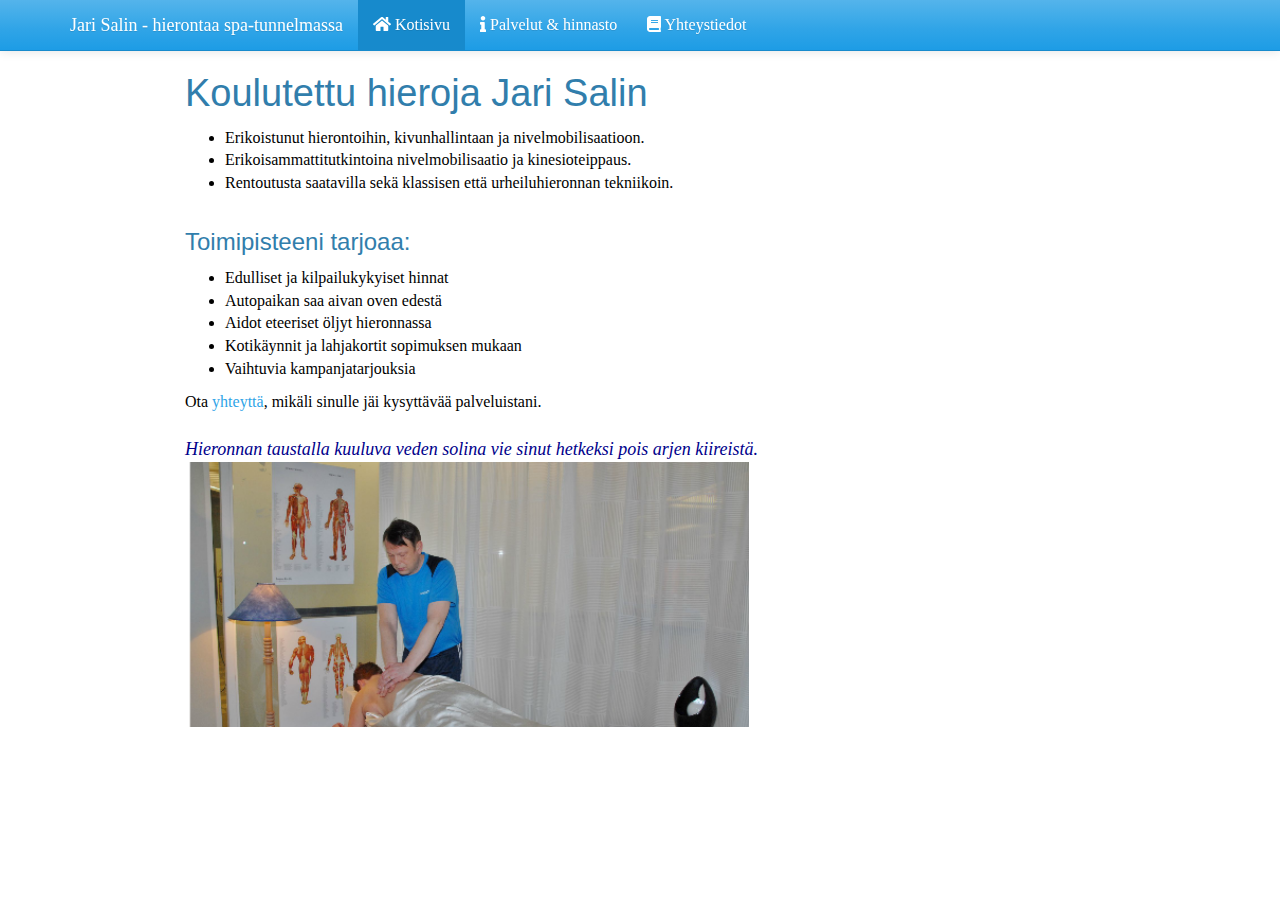
==== index.html @ 47f88de7 "my webpage" ====
<!DOCTYPE html>

<html xmlns="http://www.w3.org/1999/xhtml">

<head>

<meta charset="utf-8" />
<meta http-equiv="Content-Type" content="text/html; charset=utf-8" />
<meta name="generator" content="pandoc" />




<title>Koulutettu hieroja Jari Salin</title>

<script src="site_libs/jquery-1.11.3/jquery.min.js"></script>
<meta name="viewport" content="width=device-width, initial-scale=1" />
<link href="site_libs/bootstrap-3.3.5/css/cerulean.min.css" rel="stylesheet" />
<script src="site_libs/bootstrap-3.3.5/js/bootstrap.min.js"></script>
<script src="site_libs/bootstrap-3.3.5/shim/html5shiv.min.js"></script>
<script src="site_libs/bootstrap-3.3.5/shim/respond.min.js"></script>
<script src="site_libs/navigation-1.1/tabsets.js"></script>
<link href="site_libs/highlightjs-9.12.0/textmate.css" rel="stylesheet" />
<script src="site_libs/highlightjs-9.12.0/highlight.js"></script>
<link href="site_libs/font-awesome-5.0.13/css/fa-svg-with-js.css" rel="stylesheet" />
<script src="site_libs/font-awesome-5.0.13/js/fontawesome-all.min.js"></script>
<script src="site_libs/font-awesome-5.0.13/js/fa-v4-shims.min.js"></script>

<style type="text/css">code{white-space: pre;}</style>
<style type="text/css">
  pre:not([class]) {
    background-color: white;
  }
</style>
<script type="text/javascript">
if (window.hljs) {
  hljs.configure({languages: []});
  hljs.initHighlightingOnLoad();
  if (document.readyState && document.readyState === "complete") {
    window.setTimeout(function() { hljs.initHighlighting(); }, 0);
  }
}
</script>



<style type="text/css">
h1 {
  font-size: 34px;
}
h1.title {
  font-size: 38px;
}
h2 {
  font-size: 30px;
}
h3 {
  font-size: 24px;
}
h4 {
  font-size: 18px;
}
h5 {
  font-size: 16px;
}
h6 {
  font-size: 12px;
}
.table th:not([align]) {
  text-align: left;
}
</style>

<link rel="stylesheet" href="styles.css" type="text/css" />

</head>

<body>

<style type = "text/css">
.main-container {
  max-width: 940px;
  margin-left: auto;
  margin-right: auto;
}
code {
  color: inherit;
  background-color: rgba(0, 0, 0, 0.04);
}
img {
  max-width:100%;
  height: auto;
}
.tabbed-pane {
  padding-top: 12px;
}
.html-widget {
  margin-bottom: 20px;
}
button.code-folding-btn:focus {
  outline: none;
}
</style>


<style type="text/css">
/* padding for bootstrap navbar */
body {
  padding-top: 51px;
  padding-bottom: 40px;
}
/* offset scroll position for anchor links (for fixed navbar)  */
.section h1 {
  padding-top: 56px;
  margin-top: -56px;
}

.section h2 {
  padding-top: 56px;
  margin-top: -56px;
}
.section h3 {
  padding-top: 56px;
  margin-top: -56px;
}
.section h4 {
  padding-top: 56px;
  margin-top: -56px;
}
.section h5 {
  padding-top: 56px;
  margin-top: -56px;
}
.section h6 {
  padding-top: 56px;
  margin-top: -56px;
}
</style>

<script>
// manage active state of menu based on current page
$(document).ready(function () {
  // active menu anchor
  href = window.location.pathname
  href = href.substr(href.lastIndexOf('/') + 1)
  if (href === "")
    href = "index.html";
  var menuAnchor = $('a[href="' + href + '"]');

  // mark it active
  menuAnchor.parent().addClass('active');

  // if it's got a parent navbar menu mark it active as well
  menuAnchor.closest('li.dropdown').addClass('active');
});
</script>


<div class="container-fluid main-container">

<!-- tabsets -->
<script>
$(document).ready(function () {
  window.buildTabsets("TOC");
});
</script>

<!-- code folding -->






<div class="navbar navbar-default  navbar-fixed-top" role="navigation">
  <div class="container">
    <div class="navbar-header">
      <button type="button" class="navbar-toggle collapsed" data-toggle="collapse" data-target="#navbar">
        <span class="icon-bar"></span>
        <span class="icon-bar"></span>
        <span class="icon-bar"></span>
      </button>
      <a class="navbar-brand" href="index.html">Jari Salin - hierontaa spa-tunnelmassa</a>
    </div>
    <div id="navbar" class="navbar-collapse collapse">
      <ul class="nav navbar-nav">
        <li>
  <a href="index.html">
    <span class="fa fa-home"></span>
     
    Kotisivu
  </a>
</li>
<li>
  <a href="palvelut.html">
    <span class="fa fa-info"></span>
     
    Palvelut &amp; hinnasto
  </a>
</li>
<li>
  <a href="yhteystiedot.html">
    <span class="fa fa-book"></span>
     
    Yhteystiedot
  </a>
</li>
      </ul>
      <ul class="nav navbar-nav navbar-right">
        
      </ul>
    </div><!--/.nav-collapse -->
  </div><!--/.container -->
</div><!--/.navbar -->

<div class="fluid-row" id="header">



<h1 class="title toc-ignore">Koulutettu hieroja Jari Salin</h1>

</div>


<p><font size="3" color="black"></p>
<ul>
<li>Erikoistunut hierontoihin, kivunhallintaan ja nivelmobilisaatioon.</li>
<li>Erikoisammattitutkintoina nivelmobilisaatio ja kinesioteippaus.</li>
<li>Rentoutusta saatavilla sekä klassisen että urheiluhieronnan tekniikoin.</li>
</ul>
<p><br></p>
<div id="toimipisteeni-tarjoaa" class="section level3">
<h3>Toimipisteeni tarjoaa:</h3>
<ul>
<li>Edulliset ja kilpailukykyiset hinnat</li>
<li>Autopaikan saa aivan oven edestä</li>
<li>Aidot eteeriset öljyt hieronnassa</li>
<li>Kotikäynnit ja lahjakortit sopimuksen mukaan</li>
<li>Vaihtuvia kampanjatarjouksia</li>
</ul>
<p>Ota <a href="yhteystiedot.html">yhteyttä</a>, mikäli sinulle jäi kysyttävää palveluistani.</p>
<p><br></p>
<font size="4" color="darkblue"> <em>Hieronnan taustalla kuuluva veden solina vie sinut hetkeksi pois arjen kiireistä.</em>
<h6>
<img  src="Figs/jari1.png" style="width:62%; margin-right: 20px" align="left"/>
</h6>
</div>




</div>

<script>

// add bootstrap table styles to pandoc tables
function bootstrapStylePandocTables() {
  $('tr.header').parent('thead').parent('table').addClass('table table-condensed');
}
$(document).ready(function () {
  bootstrapStylePandocTables();
});


</script>

<!-- dynamically load mathjax for compatibility with self-contained -->
<script>
  (function () {
    var script = document.createElement("script");
    script.type = "text/javascript";
    script.src  = "https://mathjax.rstudio.com/latest/MathJax.js?config=TeX-AMS-MML_HTMLorMML";
    document.getElementsByTagName("head")[0].appendChild(script);
  })();
</script>

</body>
</html>
---- site_libs/highlightjs-9.12.0/textmate.css ----
.hljs-literal {
  color: rgb(88, 72, 246);
}

.hljs-number {
  color: rgb(0, 0, 205);
}

.hljs-comment {
  color: rgb(76, 136, 107);
}

.hljs-keyword {
  color: rgb(0, 0, 255);
}

.hljs-string {
  color: rgb(3, 106, 7);
}
---- site_libs/font-awesome-5.0.13/css/fa-svg-with-js.css ----
/*!
 * Font Awesome Free 5.0.13 by @fontawesome - https://fontawesome.com
 * License - https://fontawesome.com/license (Icons: CC BY 4.0, Fonts: SIL OFL 1.1, Code: MIT License)
 */
svg:not(:root).svg-inline--fa {
  overflow: visible; }

.svg-inline--fa {
  display: inline-block;
  font-size: inherit;
  height: 1em;
  overflow: visible;
  vertical-align: -.125em; }
  .svg-inline--fa.fa-lg {
    vertical-align: -.225em; }
  .svg-inline--fa.fa-w-1 {
    width: 0.0625em; }
  .svg-inline--fa.fa-w-2 {
    width: 0.125em; }
  .svg-inline--fa.fa-w-3 {
    width: 0.1875em; }
  .svg-inline--fa.fa-w-4 {
    width: 0.25em; }
  .svg-inline--fa.fa-w-5 {
    width: 0.3125em; }
  .svg-inline--fa.fa-w-6 {
    width: 0.375em; }
  .svg-inline--fa.fa-w-7 {
    width: 0.4375em; }
  .svg-inline--fa.fa-w-8 {
    width: 0.5em; }
  .svg-inline--fa.fa-w-9 {
    width: 0.5625em; }
  .svg-inline--fa.fa-w-10 {
    width: 0.625em; }
  .svg-inline--fa.fa-w-11 {
    width: 0.6875em; }
  .svg-inline--fa.fa-w-12 {
    width: 0.75em; }
  .svg-inline--fa.fa-w-13 {
    width: 0.8125em; }
  .svg-inline--fa.fa-w-14 {
    width: 0.875em; }
  .svg-inline--fa.fa-w-15 {
    width: 0.9375em; }
  .svg-inline--fa.fa-w-16 {
    width: 1em; }
  .svg-inline--fa.fa-w-17 {
    width: 1.0625em; }
  .svg-inline--fa.fa-w-18 {
    width: 1.125em; }
  .svg-inline--fa.fa-w-19 {
    width: 1.1875em; }
  .svg-inline--fa.fa-w-20 {
    width: 1.25em; }
  .svg-inline--fa.fa-pull-left {
    margin-right: .3em;
    width: auto; }
  .svg-inline--fa.fa-pull-right {
    margin-left: .3em;
    width: auto; }
  .svg-inline--fa.fa-border {
    height: 1.5em; }
  .svg-inline--fa.fa-li {
    width: 2em; }
  .svg-inline--fa.fa-fw {
    width: 1.25em; }

.fa-layers svg.svg-inline--fa {
  bottom: 0;
  left: 0;
  margin: auto;
  position: absolute;
  right: 0;
  top: 0; }

.fa-layers {
  display: inline-block;
  height: 1em;
  position: relative;
  text-align: center;
  vertical-align: -.125em;
  width: 1em; }
  .fa-layers svg.svg-inline--fa {
    -webkit-transform-origin: center center;
            transform-origin: center center; }

.fa-layers-text, .fa-layers-counter {
  display: inline-block;
  position: absolute;
  text-align: center; }

.fa-layers-text {
  left: 50%;
  top: 50%;
  -webkit-transform: translate(-50%, -50%);
          transform: translate(-50%, -50%);
  -webkit-transform-origin: center center;
          transform-origin: center center; }

.fa-layers-counter {
  background-color: #ff253a;
  border-radius: 1em;
  -webkit-box-sizing: border-box;
          box-sizing: border-box;
  color: #fff;
  height: 1.5em;
  line-height: 1;
  max-width: 5em;
  min-width: 1.5em;
  overflow: hidden;
  padding: .25em;
  right: 0;
  text-overflow: ellipsis;
  top: 0;
  -webkit-transform: scale(0.25);
          transform: scale(0.25);
  -webkit-transform-origin: top right;
          transform-origin: top right; }

.fa-layers-bottom-right {
  bottom: 0;
  right: 0;
  top: auto;
  -webkit-transform: scale(0.25);
          transform: scale(0.25);
  -webkit-transform-origin: bottom right;
          transform-origin: bottom right; }

.fa-layers-bottom-left {
  bottom: 0;
  left: 0;
  right: auto;
  top: auto;
  -webkit-transform: scale(0.25);
          transform: scale(0.25);
  -webkit-transform-origin: bottom left;
          transform-origin: bottom left; }

.fa-layers-top-right {
  right: 0;
  top: 0;
  -webkit-transform: scale(0.25);
          transform: scale(0.25);
  -webkit-transform-origin: top right;
          transform-origin: top right; }

.fa-layers-top-left {
  left: 0;
  right: auto;
  top: 0;
  -webkit-transform: scale(0.25);
          transform: scale(0.25);
  -webkit-transform-origin: top left;
          transform-origin: top left; }

.fa-lg {
  font-size: 1.33333em;
  line-height: 0.75em;
  vertical-align: -.0667em; }

.fa-xs {
  font-size: .75em; }

.fa-sm {
  font-size: .875em; }

.fa-1x {
  font-size: 1em; }

.fa-2x {
  font-size: 2em; }

.fa-3x {
  font-size: 3em; }

.fa-4x {
  font-size: 4em; }

.fa-5x {
  font-size: 5em; }

.fa-6x {
  font-size: 6em; }

.fa-7x {
  font-size: 7em; }

.fa-8x {
  font-size: 8em; }

.fa-9x {
  font-size: 9em; }

.fa-10x {
  font-size: 10em; }

.fa-fw {
  text-align: center;
  width: 1.25em; }

.fa-ul {
  list-style-type: none;
  margin-left: 2.5em;
  padding-left: 0; }
  .fa-ul > li {
    position: relative; }

.fa-li {
  left: -2em;
  position: absolute;
  text-align: center;
  width: 2em;
  line-height: inherit; }

.fa-border {
  border: solid 0.08em #eee;
  border-radius: .1em;
  padding: .2em .25em .15em; }

.fa-pull-left {
  float: left; }

.fa-pull-right {
  float: right; }

.fa.fa-pull-left,
.fas.fa-pull-left,
.far.fa-pull-left,
.fal.fa-pull-left,
.fab.fa-pull-left {
  margin-right: .3em; }

.fa.fa-pull-right,
.fas.fa-pull-right,
.far.fa-pull-right,
.fal.fa-pull-right,
.fab.fa-pull-right {
  margin-left: .3em; }

.fa-spin {
  -webkit-animation: fa-spin 2s infinite linear;
          animation: fa-spin 2s infinite linear; }

.fa-pulse {
  -webkit-animation: fa-spin 1s infinite steps(8);
          animation: fa-spin 1s infinite steps(8); }

@-webkit-keyframes fa-spin {
  0% {
    -webkit-transform: rotate(0deg);
            transform: rotate(0deg); }
  100% {
    -webkit-transform: rotate(360deg);
            transform: rotate(360deg); } }

@keyframes fa-spin {
  0% {
    -webkit-transform: rotate(0deg);
            transform: rotate(0deg); }
  100% {
    -webkit-transform: rotate(360deg);
            transform: rotate(360deg); } }

.fa-rotate-90 {
  -ms-filter: "progid:DXImageTransform.Microsoft.BasicImage(rotation=1)";
  -webkit-transform: rotate(90deg);
          transform: rotate(90deg); }

.fa-rotate-180 {
  -ms-filter: "progid:DXImageTransform.Microsoft.BasicImage(rotation=2)";
  -webkit-transform: rotate(180deg);
          transform: rotate(180deg); }

.fa-rotate-270 {
  -ms-filter: "progid:DXImageTransform.Microsoft.BasicImage(rotation=3)";
  -webkit-transform: rotate(270deg);
          transform: rotate(270deg); }

.fa-flip-horizontal {
  -ms-filter: "progid:DXImageTransform.Microsoft.BasicImage(rotation=0, mirror=1)";
  -webkit-transform: scale(-1, 1);
          transform: scale(-1, 1); }

.fa-flip-vertical {
  -ms-filter: "progid:DXImageTransform.Microsoft.BasicImage(rotation=2, mirror=1)";
  -webkit-transform: scale(1, -1);
          transform: scale(1, -1); }

.fa-flip-horizontal.fa-flip-vertical {
  -ms-filter: "progid:DXImageTransform.Microsoft.BasicImage(rotation=2, mirror=1)";
  -webkit-transform: scale(-1, -1);
          transform: scale(-1, -1); }

:root .fa-rotate-90,
:root .fa-rotate-180,
:root .fa-rotate-270,
:root .fa-flip-horizontal,
:root .fa-flip-vertical {
  -webkit-filter: none;
          filter: none; }

.fa-stack {
  display: inline-block;
  height: 2em;
  position: relative;
  width: 2em; }

.fa-stack-1x,
.fa-stack-2x {
  bottom: 0;
  left: 0;
  margin: auto;
  position: absolute;
  right: 0;
  top: 0; }

.svg-inline--fa.fa-stack-1x {
  height: 1em;
  width: 1em; }

.svg-inline--fa.fa-stack-2x {
  height: 2em;
  width: 2em; }

.fa-inverse {
  color: #fff; }

.sr-only {
  border: 0;
  clip: rect(0, 0, 0, 0);
  height: 1px;
  margin: -1px;
  overflow: hidden;
  padding: 0;
  position: absolute;
  width: 1px; }

.sr-only-focusable:active, .sr-only-focusable:focus {
  clip: auto;
  height: auto;
  margin: 0;
  overflow: visible;
  position: static;
  width: auto; }
---- styles.css ----
<<<<<<< HEAD
blockquote {
  font-style: italic
}


p {
    margin: 0;
    text-indent: 0cm
}

/* Whole document: */
body{
  font-family: Calibri ;
  font-size: 12pt;
=======
blockquote {
  font-style: italic
}


p {
    margin: 0;
    text-indent: 0cm
}

/* Whole document: */
body{
  font-family: Calibri ;
  font-size: 12pt;
>>>>>>> b202b44511ee815a4075c127bdc9e52cc3c36a12
}
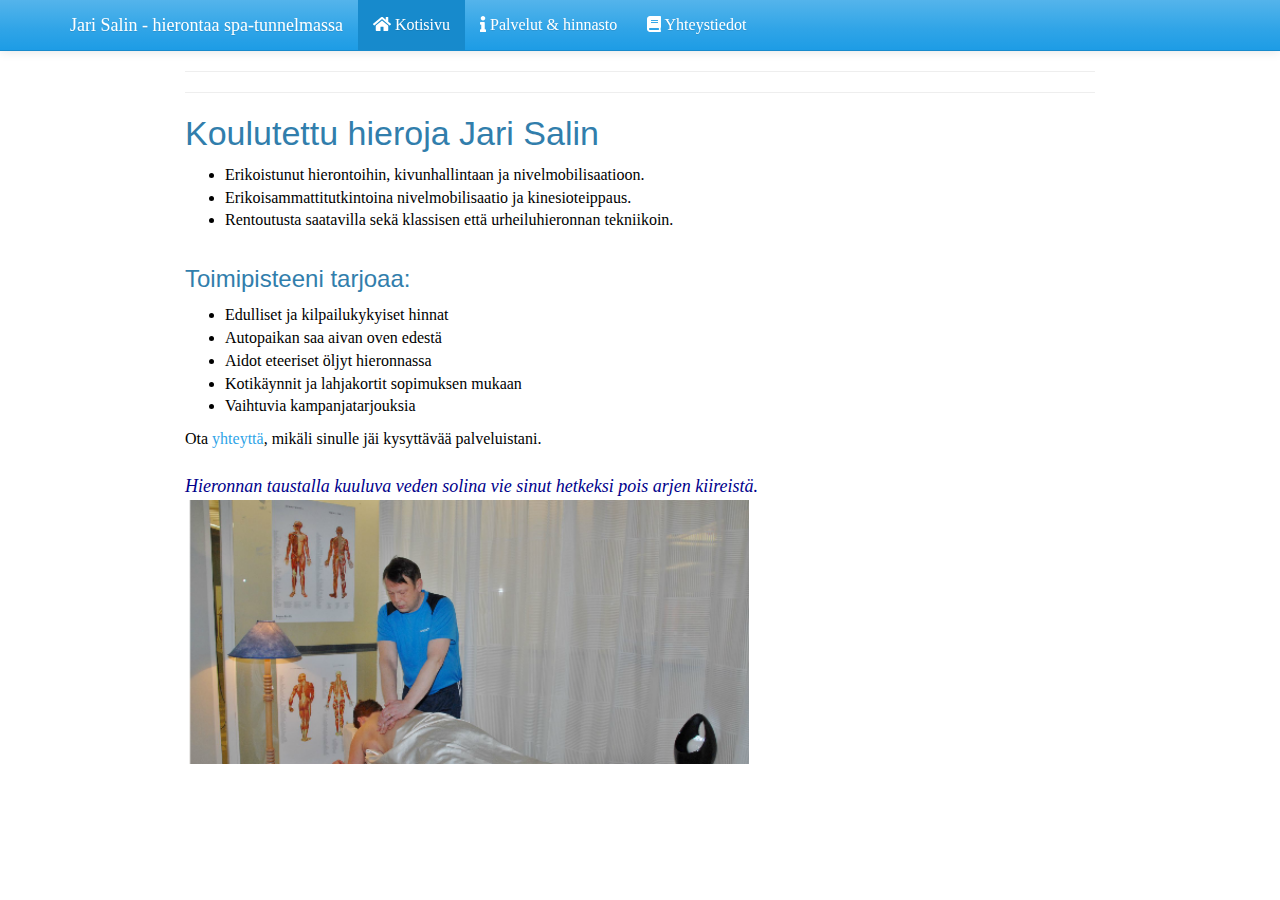
==== commit 6e43b618: "webpage modification" ====
--- a/index.html
+++ b/index.html
@@ -11,7 +11,7 @@
 
 
 
-<title>Koulutettu hieroja Jari Salin</title>
+<title></title>
 
 <script src="site_libs/jquery-1.11.3/jquery.min.js"></script>
 <meta name="viewport" content="width=device-width, initial-scale=1" />
@@ -217,11 +217,14 @@
 
 
 
-<h1 class="title toc-ignore">Koulutettu hieroja Jari Salin</h1>
-
-</div>
-
-
+
+</div>
+
+
+<hr />
+<hr />
+<div id="koulutettu-hieroja-jari-salin" class="section level1">
+<h1>Koulutettu hieroja Jari Salin</h1>
 <p><font size="3" color="black"></p>
 <ul>
 <li>Erikoistunut hierontoihin, kivunhallintaan ja nivelmobilisaatioon.</li>
@@ -245,6 +248,7 @@
 <img  src="Figs/jari1.png" style="width:62%; margin-right: 20px" align="left"/>
 </h6>
 </div>
+</div>
 
 
 
--- a/styles.css
+++ b/styles.css
@@ -1,4 +1,4 @@
-<<<<<<< HEAD
+
 blockquote {
   font-style: italic
 }
@@ -13,20 +13,4 @@
 body{
   font-family: Calibri ;
   font-size: 12pt;
-=======
-blockquote {
-  font-style: italic
-}
-
-
-p {
-    margin: 0;
-    text-indent: 0cm
-}
-
-/* Whole document: */
-body{
-  font-family: Calibri ;
-  font-size: 12pt;
->>>>>>> b202b44511ee815a4075c127bdc9e52cc3c36a12
 }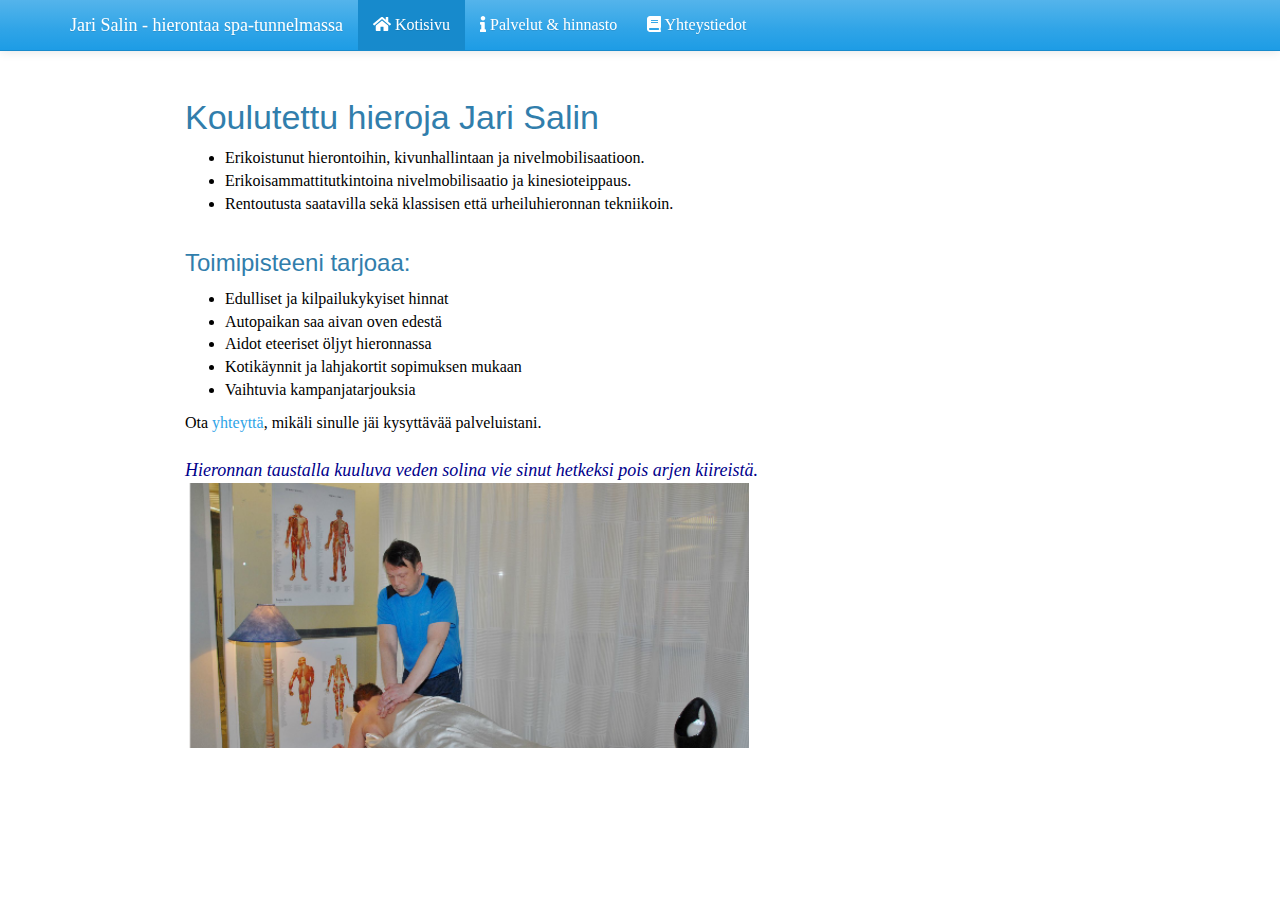
==== commit 3c61e299: "webpage modification" ====
--- a/index.html
+++ b/index.html
@@ -221,8 +221,7 @@
 </div>
 
 
-<hr />
-<hr />
+<p><br> <br></p>
 <div id="koulutettu-hieroja-jari-salin" class="section level1">
 <h1>Koulutettu hieroja Jari Salin</h1>
 <p><font size="3" color="black"></p>
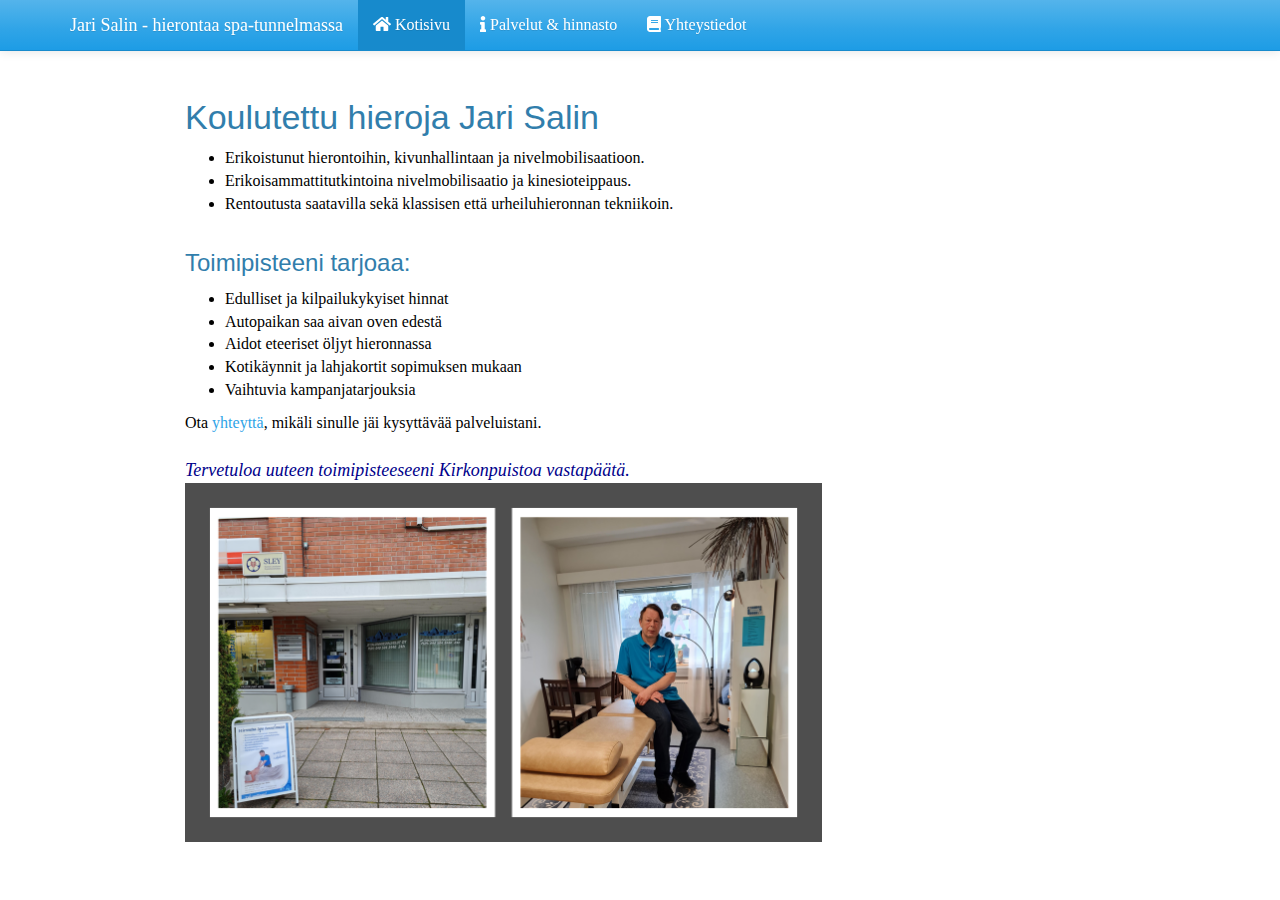
==== commit c1813e19: "Add files via upload" ====
--- a/index.html
+++ b/index.html
@@ -1,281 +1,281 @@
-<!DOCTYPE html>
-
-<html xmlns="http://www.w3.org/1999/xhtml">
-
-<head>
-
-<meta charset="utf-8" />
-<meta http-equiv="Content-Type" content="text/html; charset=utf-8" />
-<meta name="generator" content="pandoc" />
-
-
-
-
-<title></title>
-
-<script src="site_libs/jquery-1.11.3/jquery.min.js"></script>
-<meta name="viewport" content="width=device-width, initial-scale=1" />
-<link href="site_libs/bootstrap-3.3.5/css/cerulean.min.css" rel="stylesheet" />
-<script src="site_libs/bootstrap-3.3.5/js/bootstrap.min.js"></script>
-<script src="site_libs/bootstrap-3.3.5/shim/html5shiv.min.js"></script>
-<script src="site_libs/bootstrap-3.3.5/shim/respond.min.js"></script>
-<script src="site_libs/navigation-1.1/tabsets.js"></script>
-<link href="site_libs/highlightjs-9.12.0/textmate.css" rel="stylesheet" />
-<script src="site_libs/highlightjs-9.12.0/highlight.js"></script>
-<link href="site_libs/font-awesome-5.0.13/css/fa-svg-with-js.css" rel="stylesheet" />
-<script src="site_libs/font-awesome-5.0.13/js/fontawesome-all.min.js"></script>
-<script src="site_libs/font-awesome-5.0.13/js/fa-v4-shims.min.js"></script>
-
-<style type="text/css">code{white-space: pre;}</style>
-<style type="text/css">
-  pre:not([class]) {
-    background-color: white;
-  }
-</style>
-<script type="text/javascript">
-if (window.hljs) {
-  hljs.configure({languages: []});
-  hljs.initHighlightingOnLoad();
-  if (document.readyState && document.readyState === "complete") {
-    window.setTimeout(function() { hljs.initHighlighting(); }, 0);
-  }
-}
-</script>
-
-
-
-<style type="text/css">
-h1 {
-  font-size: 34px;
-}
-h1.title {
-  font-size: 38px;
-}
-h2 {
-  font-size: 30px;
-}
-h3 {
-  font-size: 24px;
-}
-h4 {
-  font-size: 18px;
-}
-h5 {
-  font-size: 16px;
-}
-h6 {
-  font-size: 12px;
-}
-.table th:not([align]) {
-  text-align: left;
-}
-</style>
-
-<link rel="stylesheet" href="styles.css" type="text/css" />
-
-</head>
-
-<body>
-
-<style type = "text/css">
-.main-container {
-  max-width: 940px;
-  margin-left: auto;
-  margin-right: auto;
-}
-code {
-  color: inherit;
-  background-color: rgba(0, 0, 0, 0.04);
-}
-img {
-  max-width:100%;
-  height: auto;
-}
-.tabbed-pane {
-  padding-top: 12px;
-}
-.html-widget {
-  margin-bottom: 20px;
-}
-button.code-folding-btn:focus {
-  outline: none;
-}
-</style>
-
-
-<style type="text/css">
-/* padding for bootstrap navbar */
-body {
-  padding-top: 51px;
-  padding-bottom: 40px;
-}
-/* offset scroll position for anchor links (for fixed navbar)  */
-.section h1 {
-  padding-top: 56px;
-  margin-top: -56px;
-}
-
-.section h2 {
-  padding-top: 56px;
-  margin-top: -56px;
-}
-.section h3 {
-  padding-top: 56px;
-  margin-top: -56px;
-}
-.section h4 {
-  padding-top: 56px;
-  margin-top: -56px;
-}
-.section h5 {
-  padding-top: 56px;
-  margin-top: -56px;
-}
-.section h6 {
-  padding-top: 56px;
-  margin-top: -56px;
-}
-</style>
-
-<script>
-// manage active state of menu based on current page
-$(document).ready(function () {
-  // active menu anchor
-  href = window.location.pathname
-  href = href.substr(href.lastIndexOf('/') + 1)
-  if (href === "")
-    href = "index.html";
-  var menuAnchor = $('a[href="' + href + '"]');
-
-  // mark it active
-  menuAnchor.parent().addClass('active');
-
-  // if it's got a parent navbar menu mark it active as well
-  menuAnchor.closest('li.dropdown').addClass('active');
-});
-</script>
-
-
-<div class="container-fluid main-container">
-
-<!-- tabsets -->
-<script>
-$(document).ready(function () {
-  window.buildTabsets("TOC");
-});
-</script>
-
-<!-- code folding -->
-
-
-
-
-
-
-<div class="navbar navbar-default  navbar-fixed-top" role="navigation">
-  <div class="container">
-    <div class="navbar-header">
-      <button type="button" class="navbar-toggle collapsed" data-toggle="collapse" data-target="#navbar">
-        <span class="icon-bar"></span>
-        <span class="icon-bar"></span>
-        <span class="icon-bar"></span>
-      </button>
-      <a class="navbar-brand" href="index.html">Jari Salin - hierontaa spa-tunnelmassa</a>
-    </div>
-    <div id="navbar" class="navbar-collapse collapse">
-      <ul class="nav navbar-nav">
-        <li>
-  <a href="index.html">
-    <span class="fa fa-home"></span>
-     
-    Kotisivu
-  </a>
-</li>
-<li>
-  <a href="palvelut.html">
-    <span class="fa fa-info"></span>
-     
-    Palvelut &amp; hinnasto
-  </a>
-</li>
-<li>
-  <a href="yhteystiedot.html">
-    <span class="fa fa-book"></span>
-     
-    Yhteystiedot
-  </a>
-</li>
-      </ul>
-      <ul class="nav navbar-nav navbar-right">
-        
-      </ul>
-    </div><!--/.nav-collapse -->
-  </div><!--/.container -->
-</div><!--/.navbar -->
-
-<div class="fluid-row" id="header">
-
-
-
-
-</div>
-
-
-<p><br> <br></p>
-<div id="koulutettu-hieroja-jari-salin" class="section level1">
-<h1>Koulutettu hieroja Jari Salin</h1>
-<p><font size="3" color="black"></p>
-<ul>
-<li>Erikoistunut hierontoihin, kivunhallintaan ja nivelmobilisaatioon.</li>
-<li>Erikoisammattitutkintoina nivelmobilisaatio ja kinesioteippaus.</li>
-<li>Rentoutusta saatavilla sekä klassisen että urheiluhieronnan tekniikoin.</li>
-</ul>
-<p><br></p>
-<div id="toimipisteeni-tarjoaa" class="section level3">
-<h3>Toimipisteeni tarjoaa:</h3>
-<ul>
-<li>Edulliset ja kilpailukykyiset hinnat</li>
-<li>Autopaikan saa aivan oven edestä</li>
-<li>Aidot eteeriset öljyt hieronnassa</li>
-<li>Kotikäynnit ja lahjakortit sopimuksen mukaan</li>
-<li>Vaihtuvia kampanjatarjouksia</li>
-</ul>
-<p>Ota <a href="yhteystiedot.html">yhteyttä</a>, mikäli sinulle jäi kysyttävää palveluistani.</p>
-<p><br></p>
-<font size="4" color="darkblue"> <em>Hieronnan taustalla kuuluva veden solina vie sinut hetkeksi pois arjen kiireistä.</em>
-<h6>
-<img  src="Figs/jari1.png" style="width:62%; margin-right: 20px" align="left"/>
-</h6>
-</div>
-</div>
-
-
-
-
-</div>
-
-<script>
-
-// add bootstrap table styles to pandoc tables
-function bootstrapStylePandocTables() {
-  $('tr.header').parent('thead').parent('table').addClass('table table-condensed');
-}
-$(document).ready(function () {
-  bootstrapStylePandocTables();
-});
-
-
-</script>
-
-<!-- dynamically load mathjax for compatibility with self-contained -->
-<script>
-  (function () {
-    var script = document.createElement("script");
-    script.type = "text/javascript";
-    script.src  = "https://mathjax.rstudio.com/latest/MathJax.js?config=TeX-AMS-MML_HTMLorMML";
-    document.getElementsByTagName("head")[0].appendChild(script);
-  })();
-</script>
-
-</body>
-</html>
+<!DOCTYPE html>
+
+<html xmlns="http://www.w3.org/1999/xhtml">
+
+<head>
+
+<meta charset="utf-8" />
+<meta http-equiv="Content-Type" content="text/html; charset=utf-8" />
+<meta name="generator" content="pandoc" />
+
+
+
+
+<title></title>
+
+<script src="site_libs/jquery-1.11.3/jquery.min.js"></script>
+<meta name="viewport" content="width=device-width, initial-scale=1" />
+<link href="site_libs/bootstrap-3.3.5/css/cerulean.min.css" rel="stylesheet" />
+<script src="site_libs/bootstrap-3.3.5/js/bootstrap.min.js"></script>
+<script src="site_libs/bootstrap-3.3.5/shim/html5shiv.min.js"></script>
+<script src="site_libs/bootstrap-3.3.5/shim/respond.min.js"></script>
+<script src="site_libs/navigation-1.1/tabsets.js"></script>
+<link href="site_libs/highlightjs-9.12.0/textmate.css" rel="stylesheet" />
+<script src="site_libs/highlightjs-9.12.0/highlight.js"></script>
+<link href="site_libs/font-awesome-5.0.13/css/fa-svg-with-js.css" rel="stylesheet" />
+<script src="site_libs/font-awesome-5.0.13/js/fontawesome-all.min.js"></script>
+<script src="site_libs/font-awesome-5.0.13/js/fa-v4-shims.min.js"></script>
+
+<style type="text/css">code{white-space: pre;}</style>
+<style type="text/css">
+  pre:not([class]) {
+    background-color: white;
+  }
+</style>
+<script type="text/javascript">
+if (window.hljs) {
+  hljs.configure({languages: []});
+  hljs.initHighlightingOnLoad();
+  if (document.readyState && document.readyState === "complete") {
+    window.setTimeout(function() { hljs.initHighlighting(); }, 0);
+  }
+}
+</script>
+
+
+
+<style type="text/css">
+h1 {
+  font-size: 34px;
+}
+h1.title {
+  font-size: 38px;
+}
+h2 {
+  font-size: 30px;
+}
+h3 {
+  font-size: 24px;
+}
+h4 {
+  font-size: 18px;
+}
+h5 {
+  font-size: 16px;
+}
+h6 {
+  font-size: 12px;
+}
+.table th:not([align]) {
+  text-align: left;
+}
+</style>
+
+<link rel="stylesheet" href="styles.css" type="text/css" />
+
+</head>
+
+<body>
+
+<style type = "text/css">
+.main-container {
+  max-width: 940px;
+  margin-left: auto;
+  margin-right: auto;
+}
+code {
+  color: inherit;
+  background-color: rgba(0, 0, 0, 0.04);
+}
+img {
+  max-width:100%;
+  height: auto;
+}
+.tabbed-pane {
+  padding-top: 12px;
+}
+.html-widget {
+  margin-bottom: 20px;
+}
+button.code-folding-btn:focus {
+  outline: none;
+}
+</style>
+
+
+<style type="text/css">
+/* padding for bootstrap navbar */
+body {
+  padding-top: 51px;
+  padding-bottom: 40px;
+}
+/* offset scroll position for anchor links (for fixed navbar)  */
+.section h1 {
+  padding-top: 56px;
+  margin-top: -56px;
+}
+
+.section h2 {
+  padding-top: 56px;
+  margin-top: -56px;
+}
+.section h3 {
+  padding-top: 56px;
+  margin-top: -56px;
+}
+.section h4 {
+  padding-top: 56px;
+  margin-top: -56px;
+}
+.section h5 {
+  padding-top: 56px;
+  margin-top: -56px;
+}
+.section h6 {
+  padding-top: 56px;
+  margin-top: -56px;
+}
+</style>
+
+<script>
+// manage active state of menu based on current page
+$(document).ready(function () {
+  // active menu anchor
+  href = window.location.pathname
+  href = href.substr(href.lastIndexOf('/') + 1)
+  if (href === "")
+    href = "index.html";
+  var menuAnchor = $('a[href="' + href + '"]');
+
+  // mark it active
+  menuAnchor.parent().addClass('active');
+
+  // if it's got a parent navbar menu mark it active as well
+  menuAnchor.closest('li.dropdown').addClass('active');
+});
+</script>
+
+
+<div class="container-fluid main-container">
+
+<!-- tabsets -->
+<script>
+$(document).ready(function () {
+  window.buildTabsets("TOC");
+});
+</script>
+
+<!-- code folding -->
+
+
+
+
+
+
+<div class="navbar navbar-default  navbar-fixed-top" role="navigation">
+  <div class="container">
+    <div class="navbar-header">
+      <button type="button" class="navbar-toggle collapsed" data-toggle="collapse" data-target="#navbar">
+        <span class="icon-bar"></span>
+        <span class="icon-bar"></span>
+        <span class="icon-bar"></span>
+      </button>
+      <a class="navbar-brand" href="index.html">Jari Salin - hierontaa spa-tunnelmassa</a>
+    </div>
+    <div id="navbar" class="navbar-collapse collapse">
+      <ul class="nav navbar-nav">
+        <li>
+  <a href="index.html">
+    <span class="fa fa-home"></span>
+     
+    Kotisivu
+  </a>
+</li>
+<li>
+  <a href="palvelut.html">
+    <span class="fa fa-info"></span>
+     
+    Palvelut &amp; hinnasto
+  </a>
+</li>
+<li>
+  <a href="yhteystiedot.html">
+    <span class="fa fa-book"></span>
+     
+    Yhteystiedot
+  </a>
+</li>
+      </ul>
+      <ul class="nav navbar-nav navbar-right">
+        
+      </ul>
+    </div><!--/.nav-collapse -->
+  </div><!--/.container -->
+</div><!--/.navbar -->
+
+<div class="fluid-row" id="header">
+
+
+
+
+</div>
+
+
+<p><br> <br></p>
+<div id="koulutettu-hieroja-jari-salin" class="section level1">
+<h1>Koulutettu hieroja Jari Salin</h1>
+<p><font size="3" color="black"></p>
+<ul>
+<li>Erikoistunut hierontoihin, kivunhallintaan ja nivelmobilisaatioon.</li>
+<li>Erikoisammattitutkintoina nivelmobilisaatio ja kinesioteippaus.</li>
+<li>Rentoutusta saatavilla sekä klassisen että urheiluhieronnan tekniikoin.</li>
+</ul>
+<p><br></p>
+<div id="toimipisteeni-tarjoaa" class="section level3">
+<h3>Toimipisteeni tarjoaa:</h3>
+<ul>
+<li>Edulliset ja kilpailukykyiset hinnat</li>
+<li>Autopaikan saa aivan oven edestä</li>
+<li>Aidot eteeriset öljyt hieronnassa</li>
+<li>Kotikäynnit ja lahjakortit sopimuksen mukaan</li>
+<li>Vaihtuvia kampanjatarjouksia</li>
+</ul>
+<p>Ota <a href="yhteystiedot.html">yhteyttä</a>, mikäli sinulle jäi kysyttävää palveluistani.</p>
+<p><br></p>
+<font size="4" color="darkblue"> <em>Tervetuloa uuteen toimipisteeseeni Kirkonpuistoa vastapäätä.</em>
+<h6>
+<img  src="Figs/Jarin_uusi_paikka2.png" style="width:70%; margin-right: 20px" align="left"/>
+</h6>
+</div>
+</div>
+
+
+
+
+</div>
+
+<script>
+
+// add bootstrap table styles to pandoc tables
+function bootstrapStylePandocTables() {
+  $('tr.header').parent('thead').parent('table').addClass('table table-condensed');
+}
+$(document).ready(function () {
+  bootstrapStylePandocTables();
+});
+
+
+</script>
+
+<!-- dynamically load mathjax for compatibility with self-contained -->
+<script>
+  (function () {
+    var script = document.createElement("script");
+    script.type = "text/javascript";
+    script.src  = "https://mathjax.rstudio.com/latest/MathJax.js?config=TeX-AMS-MML_HTMLorMML";
+    document.getElementsByTagName("head")[0].appendChild(script);
+  })();
+</script>
+
+</body>
+</html>
